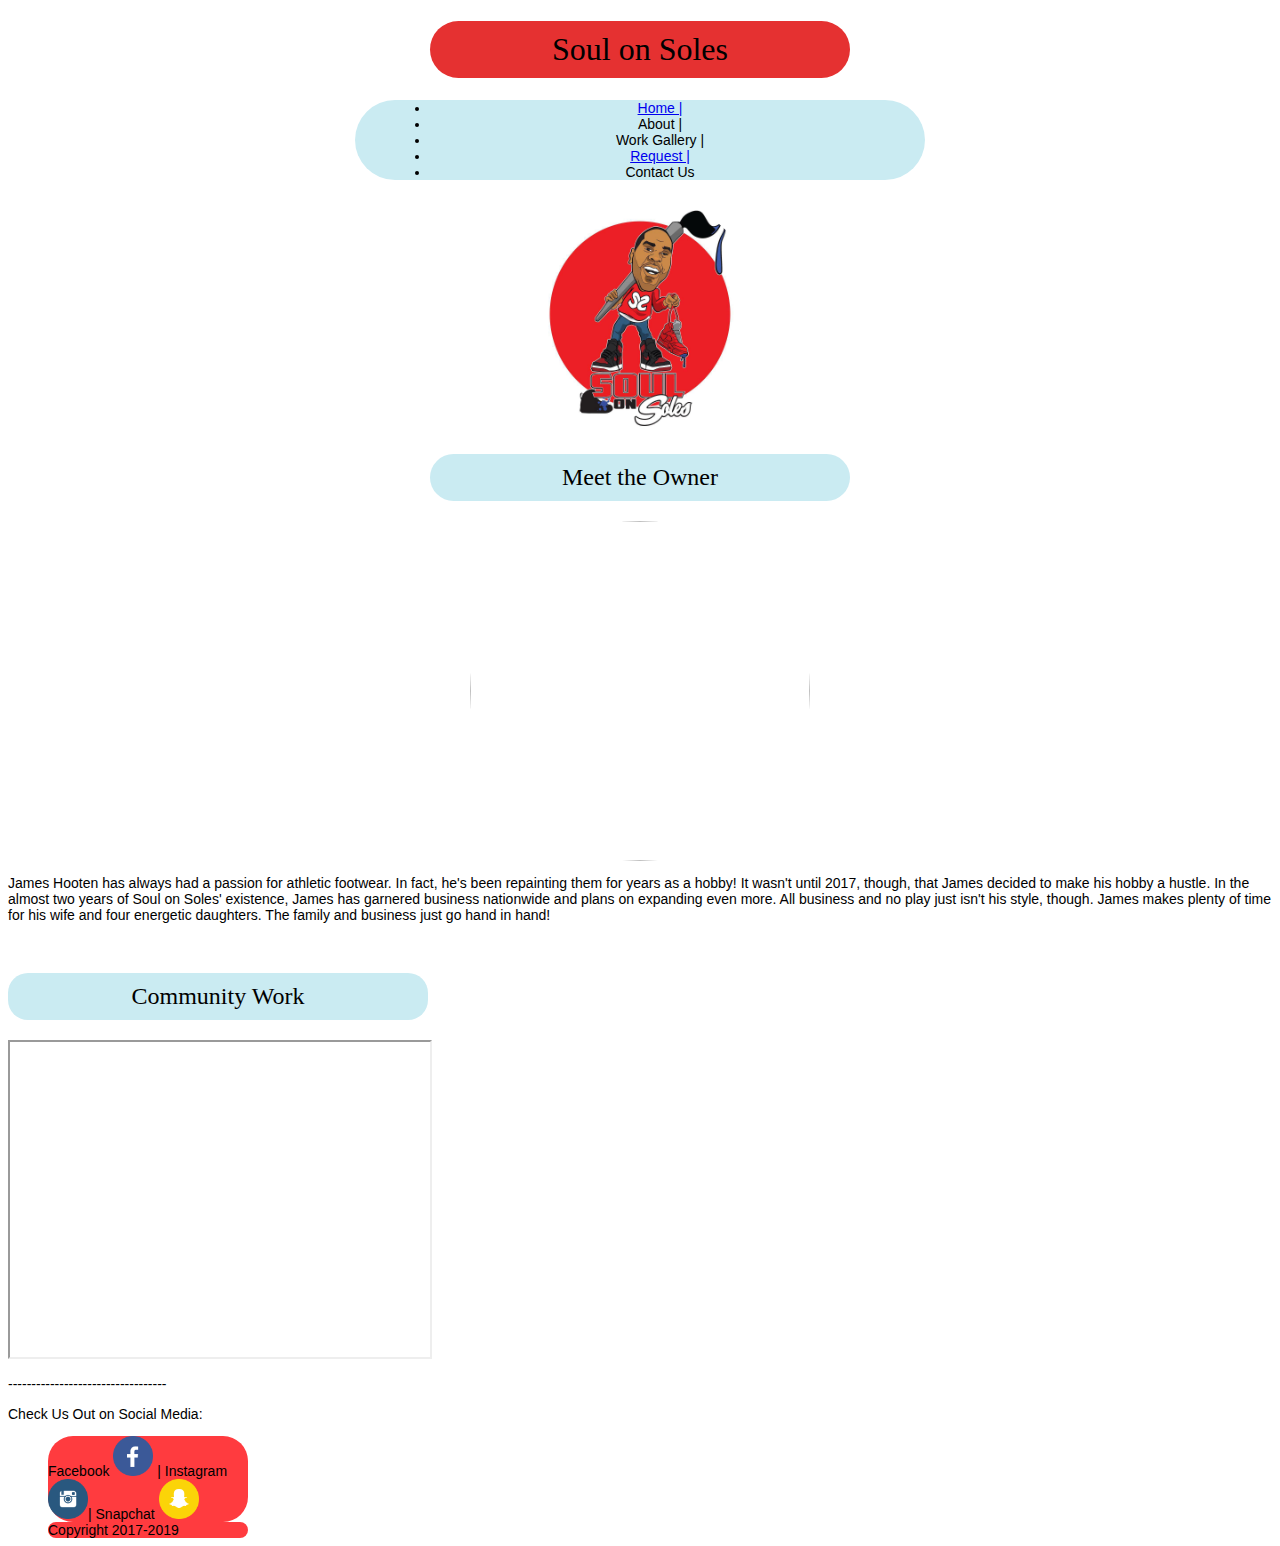
==== about.html @ d4ec9fa9 "Add files via upload" ====
<!DOCTYPE html>
<html lang="en">
  <head>
    <meta charset="UTF-8">
	<meta http-equiv="X-UA-Compatible" content="IE=edge">
	<meta name="viewport" content="width=device-width, initial-scale=1">
    <title>Soul On Soles| James Hooten</title>
    <script type="application/ld+json">
    {"@context":"https://schema.org","@type":"Organization","url":"https://soulonsoles.com/",
    "sameAs":["https://www.facebook.com/profile.php?id=100010693111805","https://www.instagram.com/soul_on_soles/"],"
    @id":"https://soulonsoles.com/#organization","name":"Soul on Soles",
    "logo":"https://mhjo226.github.io/semantics/soul_on_soles_logo_optimized.jpg",
    "datePublished": "2019-03-26"}
    </script>
  <link href="styles.css" rel="stylesheet" type="text/css">
</head>
<body>
    <h1 class="center"> Soul on Soles </h1>

<nav class="center">
<ul>
<li><a href="https://mhjo226.github.io/final/index"> Home |</a></li>
<li>About | </li>
<li> Work Gallery |</li>
<li><a href= "https://mhjo226.github.io/final/request"> Request |</a></li>
<li>Contact Us </li>
</ul>
</nav>

<section class = "intro">
  <img src="https://mhjo226.github.io/final/soul_on_soles_logo_optimized.jpg"
  width= "240" height= "240" class="center" title="S.o.S. Logo">
<h2 class="center"> Meet the Owner </h2>

<img src="https://mhjo226.github.io/final/profile_optimized.jpg"
width= "340" height= "340" class="center profile" title="S.o.S. owner">
<p> James Hooten has always had a passion for athletic footwear. In fact, he's been repainting them
for years as a hobby! It wasn't until 2017, though, that James decided to make his hobby a hustle.

In the almost two years of Soul on Soles' existence, James has garnered business nationwide and plans on expanding
even more. All business and no play just isn't his style, though. James makes plenty of time for his wife and four
energetic daughters. The family and business just go hand in hand!</p>
</section>
<br>
<section class = "video">
  <h2> Community Work</h2>
  <iframe src="https://www.youtube.com/embed/m_wueOgQdFw" title= "Life's Journey Co. Community Day Event" width="420" height="315">
  </iframe>

</section>
<p>----------------------------------</p>
<p> Check Us Out on Social Media:</p>
<footer> Facebook <img src="https://mhjo226.github.io/final/facebook.png" title="facebook icon"
width= "40" height= "40"> | Instagram <img src="https://mhjo226.github.io/final/instagram.png"
title="instagram icon" width= "40" height= "40">| Snapchat <img src="https://mhjo226.github.io/final/snapchat.png"
title="snapchat icon" width= "40" height= "40"></footer>
<footer> Copyright 2017-2019</footer>

</body>
</html>
---- styles.css ----
@charset "utf-8";
/* CSS Document */
a:hover {color:blue;
font-weight:bold;}

[data-nav] {
    color: red;
    font-weight: bold;
    font-size: small;
}

table {
  font: 1em sans-serif;
  border-spacing: 1;
}


table td, table th {
  border: 1px solid black;
  padding: 0.75em 0.75em 0.75em;
}


table thead th {
  color: white;
  background: red;
}


table tbody td + td {
  text-align: center;
}

table tbody td:last-child {
  text-align: right;
}

table tfoot th {
  text-align: center;
  border-top-width: 5px;
  border-left: none;
  border-bottom: none;
}

table th + td {
  text-align: center;
  border-top-width: 5px;
  color: white;
  background: black;
}

.with-currency[lang="en-US"] td:last-child::before {
  content: '$';
}

.with-currency[lang="fr"] td:last-child::after {
  content: ' €';
}
body {
    background-color: #FFFFFF;
    font-family: arial, Gotham, "Helvetica Neue", Helvetica, Arial, "sans-serif";
    font-size: 14px;
}
nav {
    background-color: #CAEBF2;
    margin-left: 40px;
    margin-right: 40px;
    padding-left: 35px;
    width: 500px;
    padding-right: 35px;
    text-align: center;
}
h1 {
    background-color: #E53131;
    border-radius: 25px;
    color: #000000;
    padding-top: 10px;
    padding-left: 10px;
    padding-right: 10px;
    padding-bottom: 10px;
    font-family: 'Covered By Your Grace', cursive;
    font-style: normal;
    font-weight: 400;
    border-left-width: 0;
    border-right-width: 0;
    width: 400px;
    font-size: xx-large;
    text-align: center;
}
h2 {
    background-color: #CAEBF2;
    border-radius: 20px;
    color: #000000;
    padding-top: 10px;
    padding-left: 10px;
    padding-right: 10px;
    padding-bottom: 10px;
    font-family: 'Covered By Your Grace', cursive;
    font-style: normal;
    font-weight: 400;
    width: 400px;
    font-size: x-large;
    text-align: center;
}

footer {
    background-color: #FF3B3F;
    border-radius: 25px;
    margin-left: 40px;
    margin-right: 40px;
    width: 200px;
}
.center {
    display: block;
    margin-left: auto;
    margin-right: auto;
    border-radius: 125px;
}
.left {
    border-radius: 125px;
}
.fluid {
}
.container-fluid {
}
.cent {
}
.button {
    border-radius: 15px;
}
.text-center {
}
.b_logo {

}
.rounded {
}
.profile {
border-radius: 50%
}
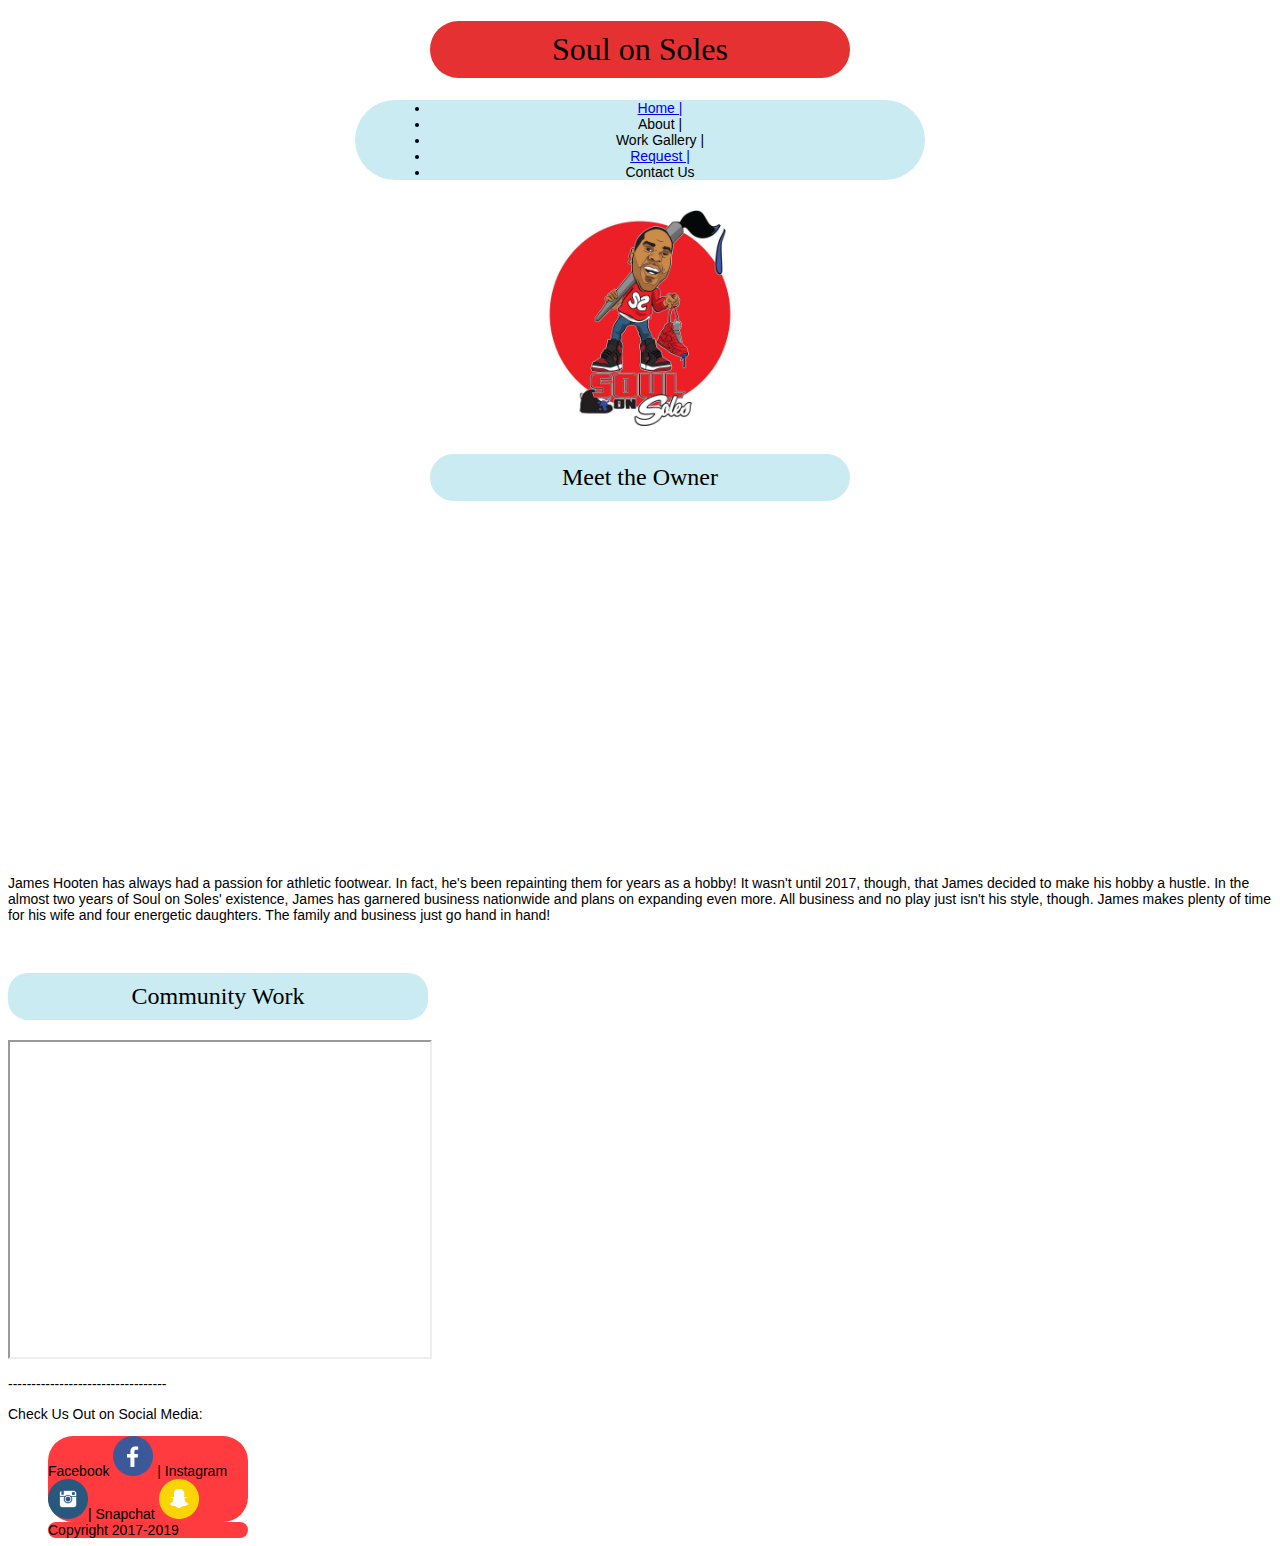
==== commit 1c1f2e83: "Add files via upload" ====
--- a/about.html
+++ b/about.html
@@ -29,11 +29,11 @@
 
 <section class = "intro">
   <img src="https://mhjo226.github.io/final/soul_on_soles_logo_optimized.jpg"
-  width= "240" height= "240" class="center" title="S.o.S. Logo">
+  width= "240" height= "240" class="center" title="S.o.S. Logo" alt="S.o.S. logo">
 <h2 class="center"> Meet the Owner </h2>
 
 <img src="https://mhjo226.github.io/final/profile_optimized.jpg"
-width= "340" height= "340" class="center profile" title="S.o.S. owner">
+width= "340" height= "340" class="center profile" title="S.o.S. owner" alt="S.o.S. owner">
 <p> James Hooten has always had a passion for athletic footwear. In fact, he's been repainting them
 for years as a hobby! It wasn't until 2017, though, that James decided to make his hobby a hustle.
 
@@ -51,9 +51,9 @@
 <p>----------------------------------</p>
 <p> Check Us Out on Social Media:</p>
 <footer> Facebook <img src="https://mhjo226.github.io/final/facebook.png" title="facebook icon"
-width= "40" height= "40"> | Instagram <img src="https://mhjo226.github.io/final/instagram.png"
-title="instagram icon" width= "40" height= "40">| Snapchat <img src="https://mhjo226.github.io/final/snapchat.png"
-title="snapchat icon" width= "40" height= "40"></footer>
+width= "40" height= "40" alt="facebook logo"> | Instagram <img src="https://mhjo226.github.io/final/instagram.png"
+title="instagram icon" width= "40" height= "40" alt="instagram logo">| Snapchat <img src="https://mhjo226.github.io/final/snapchat.png"
+title="snapchat icon" width= "40" height= "40" alt="Snapchat logo"></footer>
 <footer> Copyright 2017-2019</footer>
 
 </body>
--- a/styles.css
+++ b/styles.css
@@ -126,15 +126,12 @@
 .cent {
 }
 .button {
-    border-radius: 15px;
+    border-radius: 25
+		px;
 }
-.text-center {
-}
-.b_logo {
-
-}
-.rounded {
-}
+.container {text-align: center}
 .profile {
 border-radius: 50%
 }
+#option {
+}
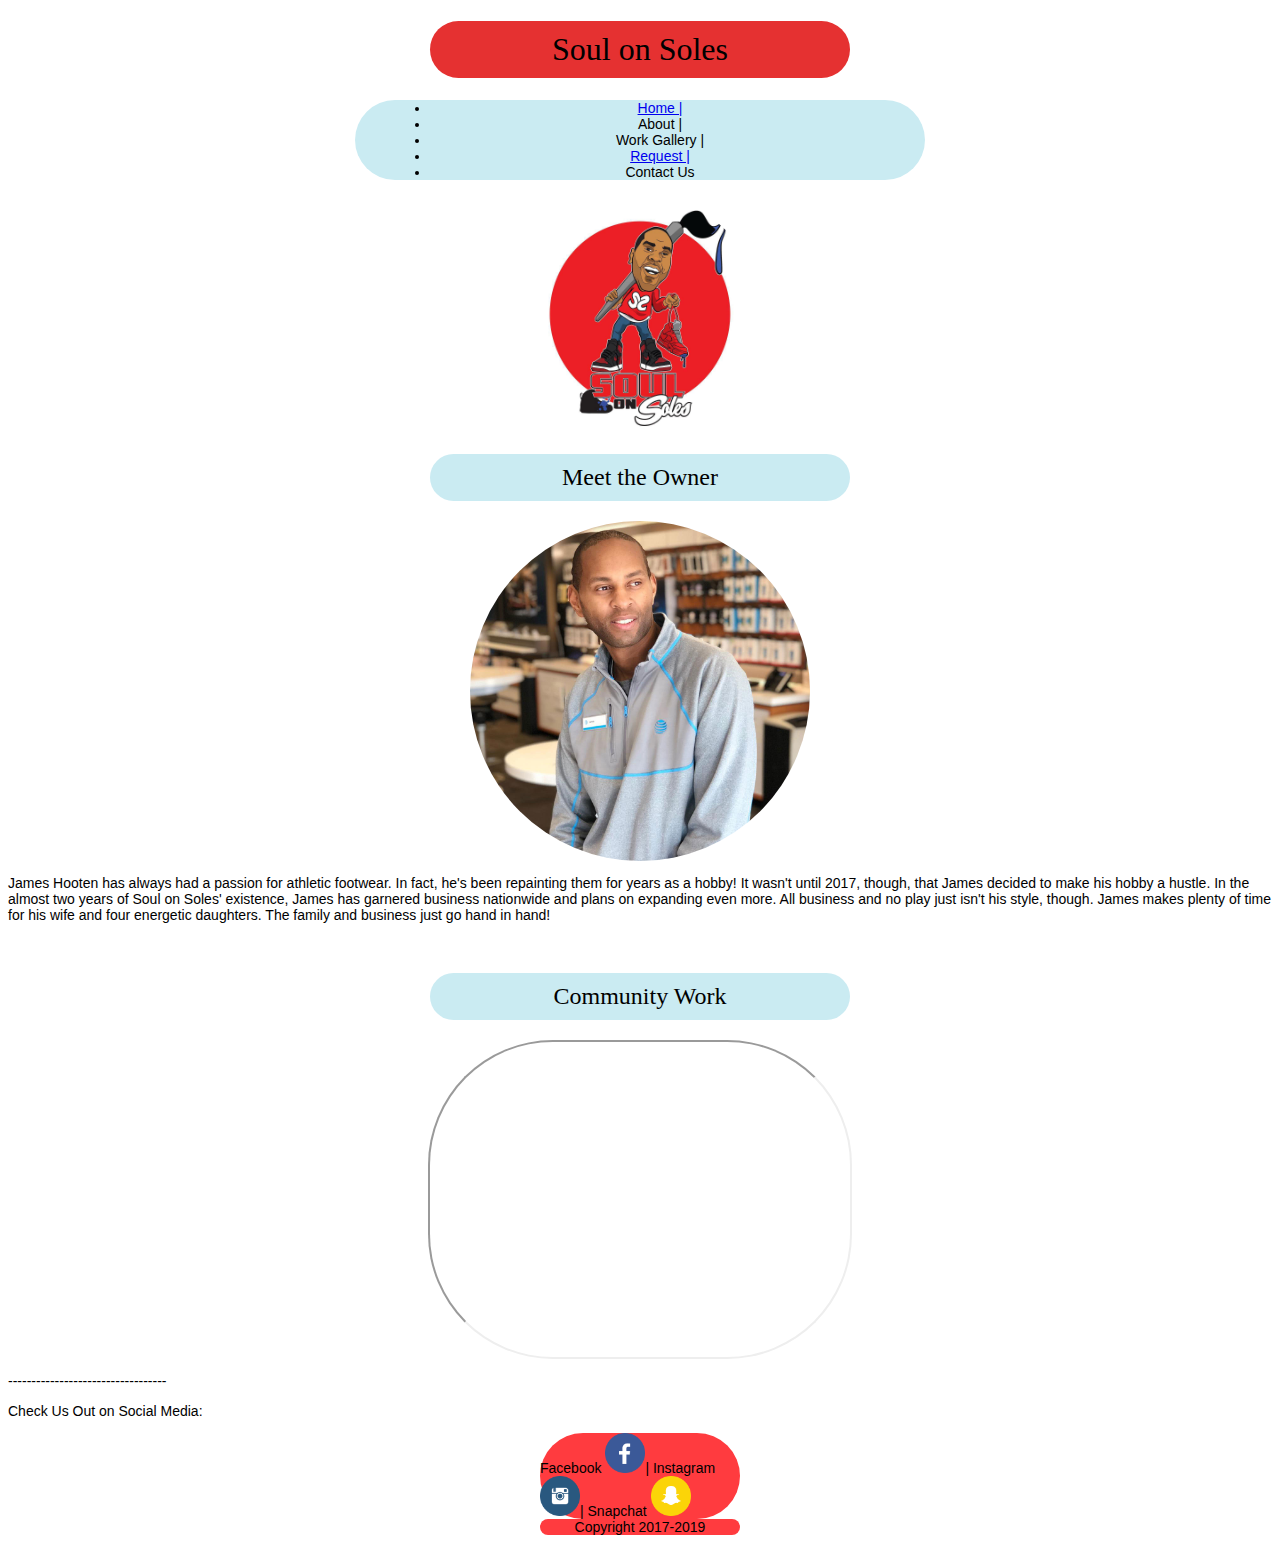
==== commit 553f70db: "Add files via upload" ====
--- a/about.html
+++ b/about.html
@@ -43,18 +43,18 @@
 </section>
 <br>
 <section class = "video">
-  <h2> Community Work</h2>
-  <iframe src="https://www.youtube.com/embed/m_wueOgQdFw" title= "Life's Journey Co. Community Day Event" width="420" height="315">
+  <h2 class="center"> Community Work</h2>
+  <iframe src="https://www.youtube.com/embed/m_wueOgQdFw" width="420" height="315" class="center" title= "Life's Journey Co. Community Day Event">
   </iframe>
 
 </section>
 <p>----------------------------------</p>
 <p> Check Us Out on Social Media:</p>
-<footer> Facebook <img src="https://mhjo226.github.io/final/facebook.png" title="facebook icon"
-width= "40" height= "40" alt="facebook logo"> | Instagram <img src="https://mhjo226.github.io/final/instagram.png"
+<footer class="center"> Facebook <img src="https://mhjo226.github.io/final/facebook.png" title="facebook icon"
+width= "40" height= "40" alt="facebook logo">| Instagram <img src="https://mhjo226.github.io/final/instagram.png"
 title="instagram icon" width= "40" height= "40" alt="instagram logo">| Snapchat <img src="https://mhjo226.github.io/final/snapchat.png"
 title="snapchat icon" width= "40" height= "40" alt="Snapchat logo"></footer>
-<footer> Copyright 2017-2019</footer>
+<footer class="center" style= text-align:center> Copyright 2017-2019</footer>
 
 </body>
 </html>
--- a/styles.css
+++ b/styles.css
@@ -105,7 +105,7 @@
 
 footer {
     background-color: #FF3B3F;
-    border-radius: 25px;
+   
     margin-left: 40px;
     margin-right: 40px;
     width: 200px;
@@ -119,12 +119,6 @@
 .left {
     border-radius: 125px;
 }
-.fluid {
-}
-.container-fluid {
-}
-.cent {
-}
 .button {
     border-radius: 25
 		px;
@@ -135,3 +129,5 @@
 }
 #option {
 }
+.video{display: block;
+margin: 0 auto;}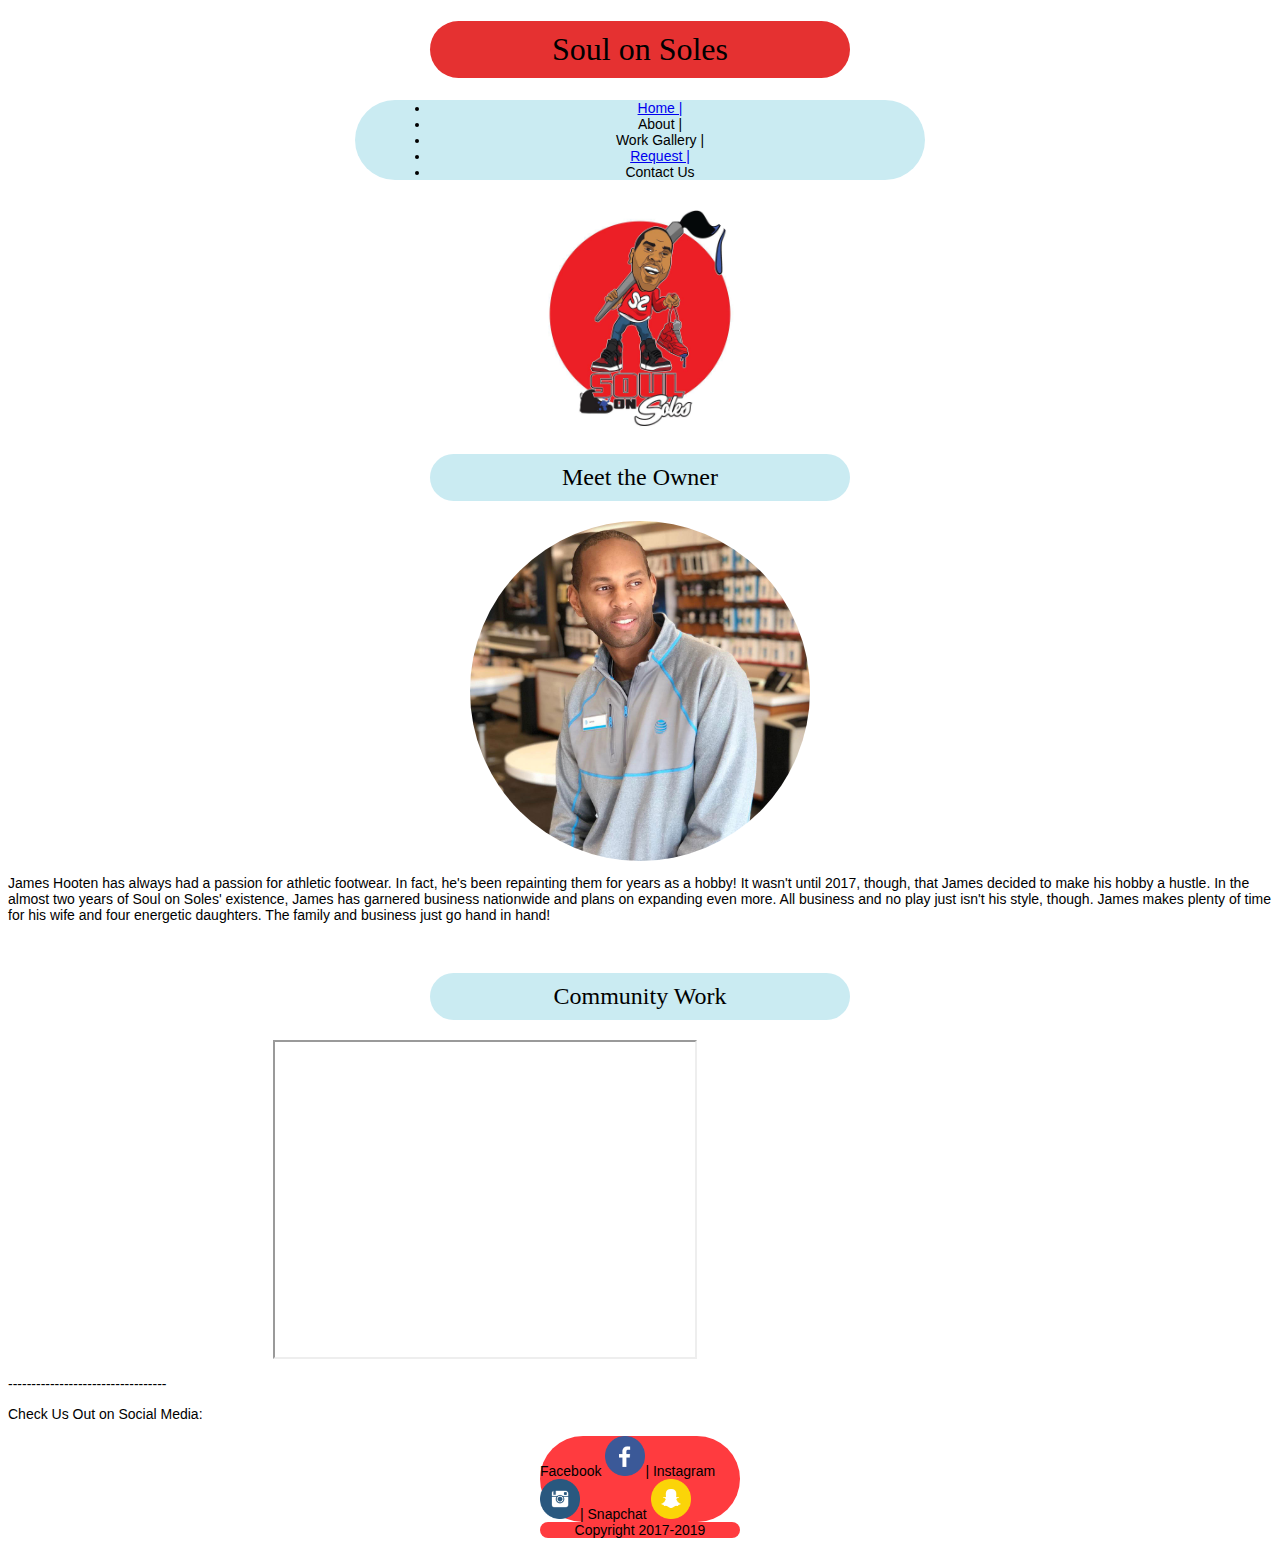
==== commit 8b0c0384: "Add files via upload" ====
--- a/about.html
+++ b/about.html
@@ -44,7 +44,7 @@
 <br>
 <section class = "video">
   <h2 class="center"> Community Work</h2>
-  <iframe src="https://www.youtube.com/embed/m_wueOgQdFw" width="420" height="315" class="center" title= "Life's Journey Co. Community Day Event">
+  <iframe src="https://www.youtube.com/embed/m_wueOgQdFw" width="420" height="315" class="video-center" title= "Life's Journey Co. Community Day Event">
   </iframe>
 
 </section>
--- a/styles.css
+++ b/styles.css
@@ -130,4 +130,8 @@
 #option {
 }
 .video{display: block;
-margin: 0 auto;}+margin: 0 auto;}
+.video-center {border-radius: 0px;
+	 margin-left: 265px;
+    margin-right: auto;
+}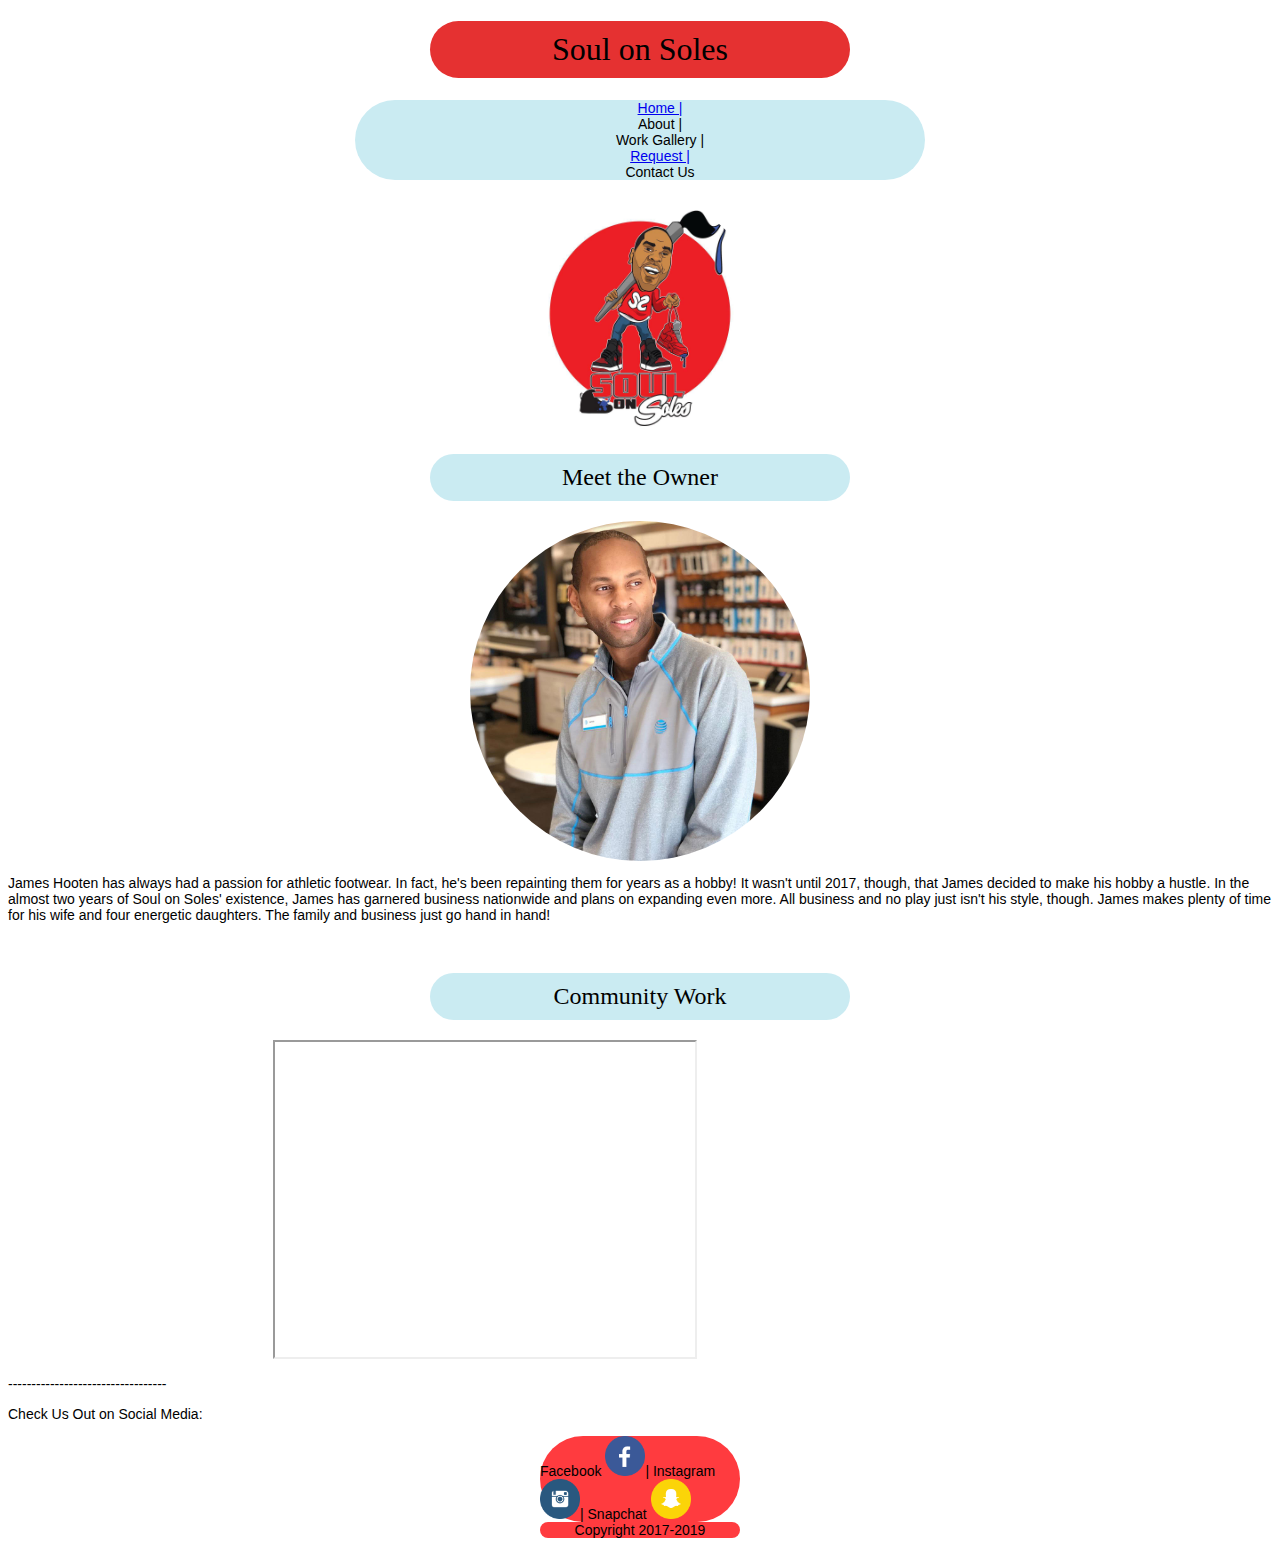
==== commit 966d372b: "Add files via upload" ====
--- a/about.html
+++ b/about.html
@@ -19,11 +19,11 @@
 
 <nav class="center">
 <ul>
-<li><a href="https://mhjo226.github.io/final/index"> Home |</a></li>
-<li>About | </li>
-<li> Work Gallery |</li>
-<li><a href= "https://mhjo226.github.io/final/request"> Request |</a></li>
-<li>Contact Us </li>
+<a href="https://mhjo226.github.io/final/index"> Home |</a><br>
+About | <br>
+ Work Gallery |<br>
+<a href= "https://mhjo226.github.io/final/request"> Request |</a><br>
+Contact Us 
 </ul>
 </nav>
 
--- a/styles.css
+++ b/styles.css
@@ -131,7 +131,7 @@
 }
 .video{display: block;
 margin: 0 auto;}
-.video-center {border-radius: 0px;
+.video-center {
 	 margin-left: 265px;
     margin-right: auto;
 }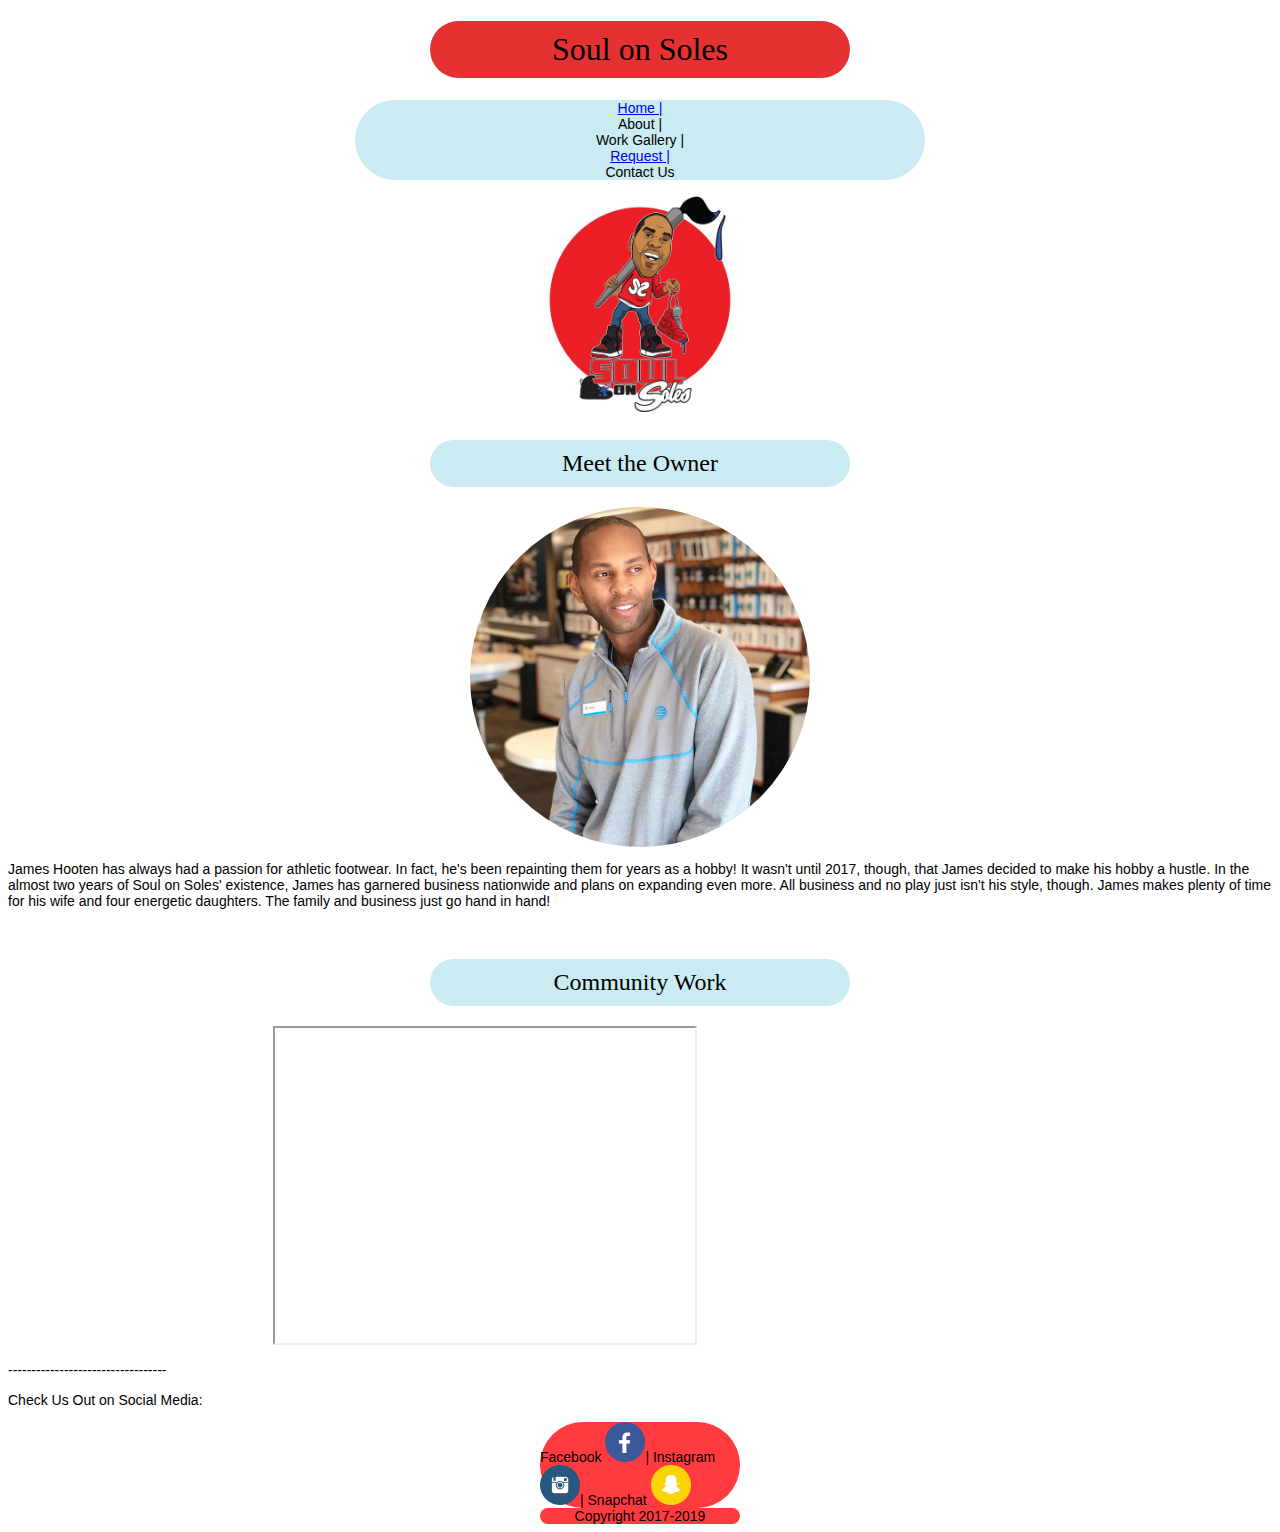
==== commit cee2e564: "Add files via upload" ====
--- a/about.html
+++ b/about.html
@@ -18,13 +18,12 @@
     <h1 class="center"> Soul on Soles </h1>
 
 <nav class="center">
-<ul>
+
 <a href="https://mhjo226.github.io/final/index"> Home |</a><br>
 About | <br>
  Work Gallery |<br>
 <a href= "https://mhjo226.github.io/final/request"> Request |</a><br>
-Contact Us 
-</ul>
+Contact Us
 </nav>
 
 <section class = "intro">
--- a/styles.css
+++ b/styles.css
@@ -11,7 +11,7 @@
 
 table {
   font: 1em sans-serif;
-  border-spacing: 1;
+  border-spacing: 0px;
 }
 
 
@@ -120,8 +120,7 @@
     border-radius: 125px;
 }
 .button {
-    border-radius: 25
-		px;
+    border-radius: 25px;
 }
 .container {text-align: center}
 .profile {
@@ -134,4 +133,4 @@
 .video-center {
 	 margin-left: 265px;
     margin-right: auto;
-}+}
